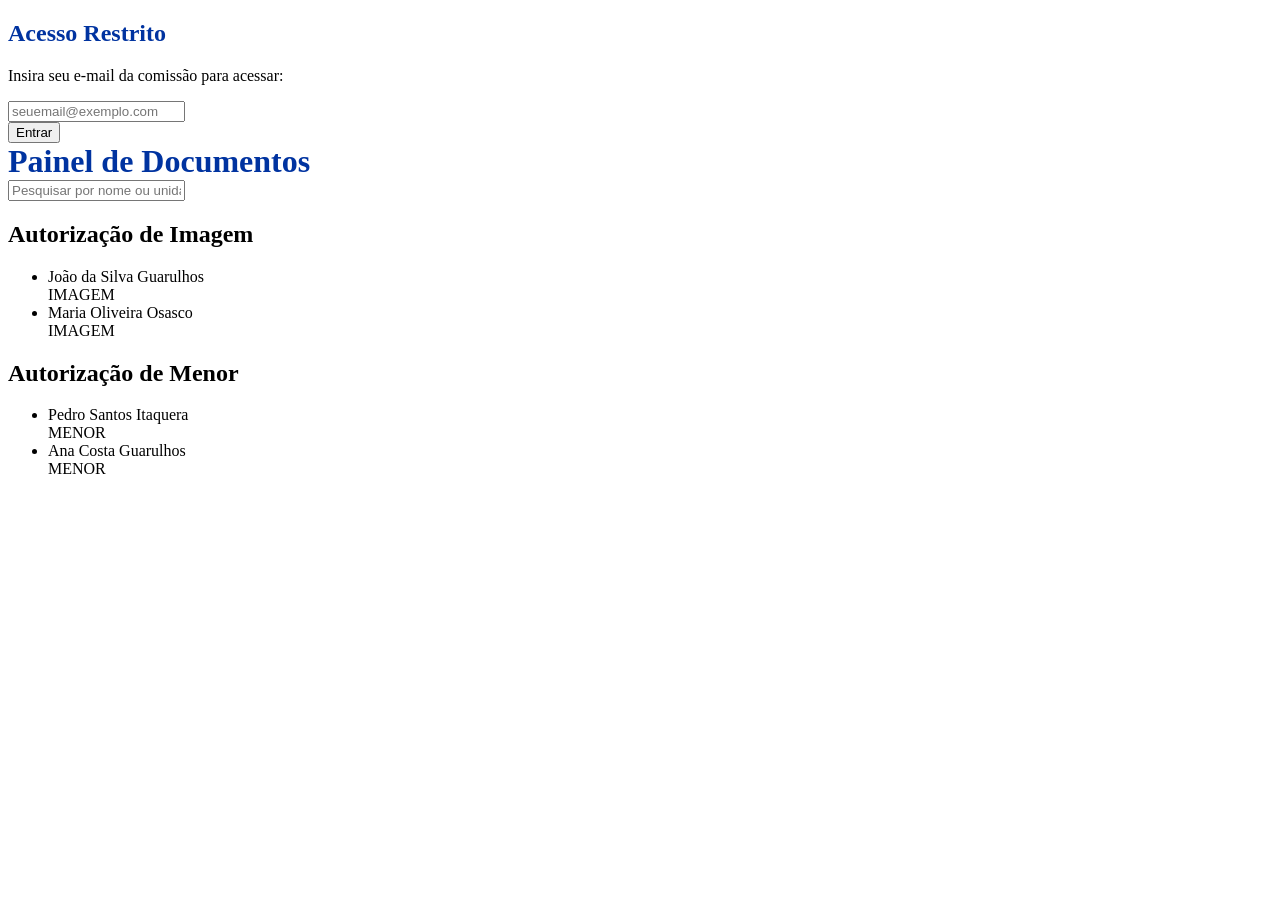
==== src/main/resources/static/admin.html @ 982acf08 "Tela ADM" ====
<!doctype html>
<html lang="pt-BR">
  <head>
    <meta charset="UTF-8" />
    <meta name="viewport" content="width=device-width, initial-scale=1.0" />
    <title>Painel ADM - EPALI</title>
    <link rel="stylesheet" href="/css/admin.css" />
  </head>
  <body>
    <!-- TELA DE LOGIN -->
    <div id="login-screen">
      <div class="login-box">
        <h2 style="color: #0033a0">Acesso Restrito</h2>
        <p>Insira seu e-mail da comissão para acessar:</p>
        <input
          type="email"
          id="email-input"
          placeholder="seuemail@exemplo.com"
        />
        <br />
        <button onclick="verificarAcesso()">Entrar</button>
        <p id="erro-login" style="color: red; display: none; margin-top: 10px">
          E-mail não autorizado.
        </p>
      </div>
    </div>

    <!-- PAINEL ADMINISTRATIVO -->
    <div id="admin-content">
      <div class="admin-header">
        <h1 style="color: #0033a0; margin: 0">Painel de Documentos</h1>
        <input
          type="text"
          id="search-input"
          class="search-bar"
          onkeyup="filtrarNomes()"
          placeholder="Pesquisar por nome ou unidade..."
        />
      </div>

      <div class="grid-container">
        <!-- Coluna 1: Autorização de Imagem -->
        <div class="list-section">
          <h2>Autorização de Imagem</h2>
          <ul class="doc-list" id="lista-imagem">
            <!-- Estes são dados de exemplo. O próximo passo será puxar isso do Java -->
            <li class="doc-item">
              <div class="doc-info">
                <span class="doc-name">João da Silva</span>
                <span class="doc-unit">Guarulhos</span>
              </div>
              <span class="tag-imagem">IMAGEM</span>
            </li>
            <li class="doc-item">
              <div class="doc-info">
                <span class="doc-name">Maria Oliveira</span>
                <span class="doc-unit">Osasco</span>
              </div>
              <span class="tag-imagem">IMAGEM</span>
            </li>
          </ul>
        </div>

        <!-- Coluna 2: Autorização de Menor -->
        <div class="list-section">
          <h2>Autorização de Menor</h2>
          <ul class="doc-list" id="lista-menor">
            <li class="doc-item">
              <div class="doc-info">
                <span class="doc-name">Pedro Santos</span>
                <span class="doc-unit">Itaquera</span>
              </div>
              <span class="tag-menor">MENOR</span>
            </li>
            <li class="doc-item">
              <div class="doc-info">
                <span class="doc-name">Ana Costa</span>
                <span class="doc-unit">Guarulhos</span>
              </div>
              <span class="tag-menor">MENOR</span>
            </li>
          </ul>
        </div>
      </div>
    </div>

    <script>
      // 1. LISTA DE E-MAILS PERMITIDOS (Adicione os e-mails da comissão aqui)
      const emailsPermitidos = [
        "amanda.areas@uol.com.br",
        "biachinellato@gmail.com",
        "carloslopesprofi@gmail.com",
        "catharina.tognetti@gmail.com",
        "danilo.oliveiraconceicao28@gmail.com",
        "heitornorilla@gmail.com",
        "helocontibelo@gmail.com",
        "henrique.santos.alencar@usp.br",
        "isatoschi13@gmail.com",
        "joao.custodio1309@gmail.com",
        "juliapereiravita2006@gmail.com",
        "laura.s.sanches2006@gmail.com",
        "luizamabtum@icloud.com",
        "manuellamoraes14@gmail.com",
        "marisolthesun@gmail.com",
        "tangstabile@gmail.com",
        "viniciusc.ferri@gmail.com",
        "dasouza51@gmail.com",
        "feliperocha07@gmail.com",
      ];

      function verificarAcesso() {
        const emailDigitado = document
          .getElementById("email-input")
          .value.trim()
          .toLowerCase();
        if (emailsPermitidos.includes(emailDigitado)) {
          document.getElementById("login-screen").style.display = "none";
          document.getElementById("admin-content").style.display = "block";
        } else {
          document.getElementById("erro-login").style.display = "block";
        }
      }

      // 2. FUNÇÃO DA BARRA DE PESQUISA
      function filtrarNomes() {
        const termo = document
          .getElementById("search-input")
          .value.toLowerCase();
        const itens = document.querySelectorAll(".doc-item");

        itens.forEach((item) => {
          const textoItem = item.innerText.toLowerCase();
          if (textoItem.includes(termo)) {
            item.style.display = "flex";
          } else {
            item.style.display = "none";
          }
        });
      }
    </script>
  </body>
</html>
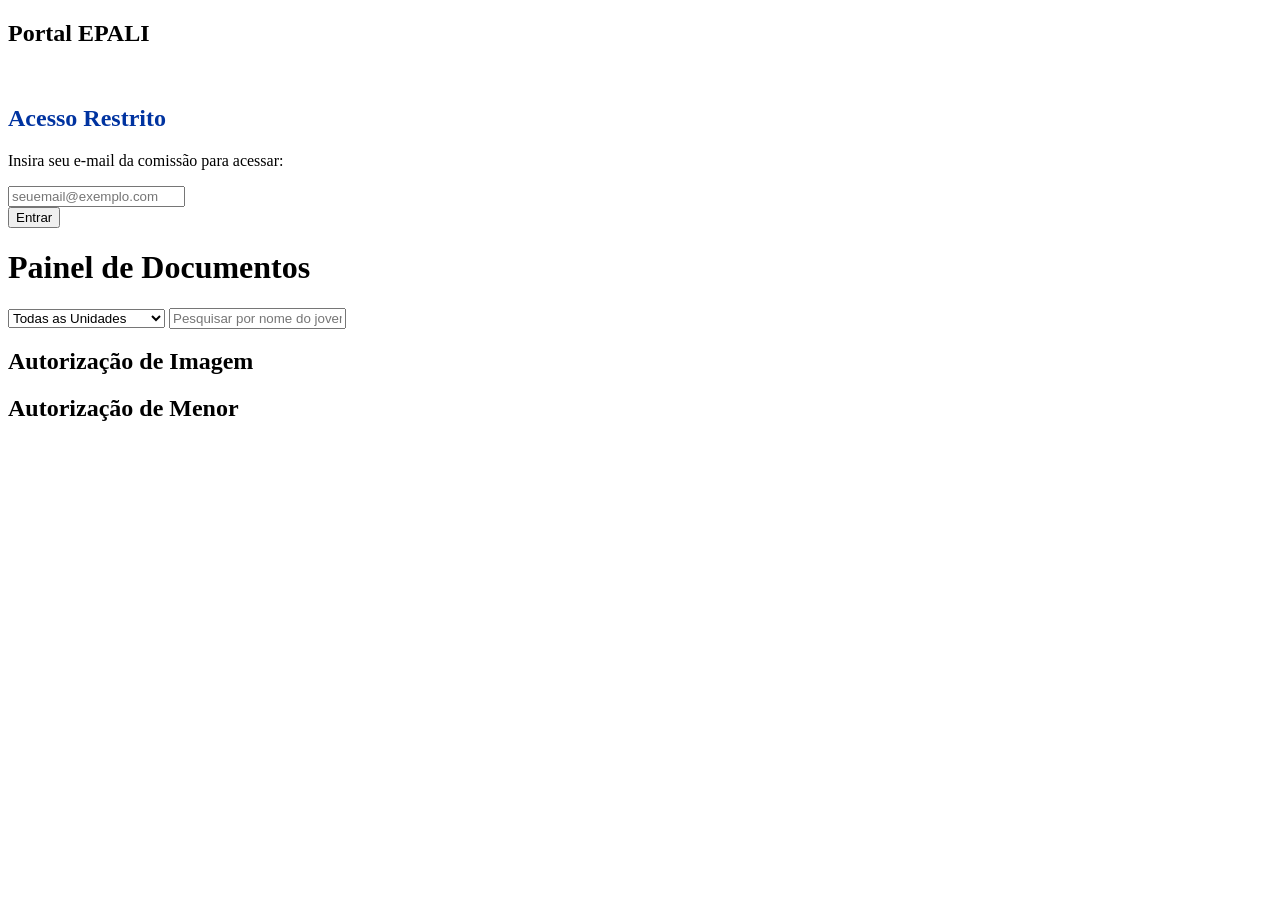
==== commit a49ee71f: "ajustes header e adm" ====
--- a/src/main/resources/static/admin.html
+++ b/src/main/resources/static/admin.html
@@ -7,6 +7,16 @@
     <link rel="stylesheet" href="/css/admin.css" />
   </head>
   <body>
+    <!-- CABEÇALHO GLOBAL -->
+    <header class="main-header">
+      <h2>Portal EPALI</h2>
+      <a
+        href="/index.html"
+        style="color: white; text-decoration: none; font-weight: bold"
+        >Voltar ao Site</a
+      >
+    </header>
+
     <!-- TELA DE LOGIN -->
     <div id="login-screen">
       <div class="login-box">
@@ -27,65 +37,54 @@
 
     <!-- PAINEL ADMINISTRATIVO -->
     <div id="admin-content">
-      <div class="admin-header">
-        <h1 style="color: #0033a0; margin: 0">Painel de Documentos</h1>
-        <input
-          type="text"
-          id="search-input"
-          class="search-bar"
-          onkeyup="filtrarNomes()"
-          placeholder="Pesquisar por nome ou unidade..."
-        />
+      <div class="admin-header-controls">
+        <h1 class="admin-title">Painel de Documentos</h1>
+
+        <div class="filter-group">
+          <!-- Filtro de Unidades baseado nas pastas do Supabase -->
+          <select
+            id="unit-filter"
+            class="filter-select"
+            onchange="filtrarDocumentos()"
+          >
+            <option value="todas">Todas as Unidades</option>
+            <option value="Alphaville">Alphaville</option>
+            <option value="Centro">Centro</option>
+            <option value="Guarulhos">Guarulhos</option>
+            <option value="Itaquera">Itaquera</option>
+            <option value="Lapa">Lapa</option>
+            <option value="Norte">Norte</option>
+            <option value="Osasco">Osasco</option>
+            <option value="Ribeirao_Preto">Ribeirão Preto</option>
+            <option value="Santo_Amaro">Santo Amaro</option>
+            <option value="Sao_Jose_dos_Campos">São José dos Campos</option>
+          </select>
+
+          <!-- Barra de Pesquisa por nome -->
+          <input
+            type="text"
+            id="search-input"
+            class="search-bar"
+            onkeyup="filtrarDocumentos()"
+            placeholder="Pesquisar por nome do jovem..."
+          />
+        </div>
       </div>
 
       <div class="grid-container">
-        <!-- Coluna 1: Autorização de Imagem -->
         <div class="list-section">
           <h2>Autorização de Imagem</h2>
-          <ul class="doc-list" id="lista-imagem">
-            <!-- Estes são dados de exemplo. O próximo passo será puxar isso do Java -->
-            <li class="doc-item">
-              <div class="doc-info">
-                <span class="doc-name">João da Silva</span>
-                <span class="doc-unit">Guarulhos</span>
-              </div>
-              <span class="tag-imagem">IMAGEM</span>
-            </li>
-            <li class="doc-item">
-              <div class="doc-info">
-                <span class="doc-name">Maria Oliveira</span>
-                <span class="doc-unit">Osasco</span>
-              </div>
-              <span class="tag-imagem">IMAGEM</span>
-            </li>
-          </ul>
+          <ul class="doc-list" id="lista-imagem"></ul>
         </div>
 
-        <!-- Coluna 2: Autorização de Menor -->
         <div class="list-section">
           <h2>Autorização de Menor</h2>
-          <ul class="doc-list" id="lista-menor">
-            <li class="doc-item">
-              <div class="doc-info">
-                <span class="doc-name">Pedro Santos</span>
-                <span class="doc-unit">Itaquera</span>
-              </div>
-              <span class="tag-menor">MENOR</span>
-            </li>
-            <li class="doc-item">
-              <div class="doc-info">
-                <span class="doc-name">Ana Costa</span>
-                <span class="doc-unit">Guarulhos</span>
-              </div>
-              <span class="tag-menor">MENOR</span>
-            </li>
-          </ul>
+          <ul class="doc-list" id="lista-menor"></ul>
         </div>
       </div>
     </div>
 
     <script>
-      // 1. LISTA DE E-MAILS PERMITIDOS (Adicione os e-mails da comissão aqui)
       const emailsPermitidos = [
         "amanda.areas@uol.com.br",
         "biachinellato@gmail.com",
@@ -116,21 +115,100 @@
         if (emailsPermitidos.includes(emailDigitado)) {
           document.getElementById("login-screen").style.display = "none";
           document.getElementById("admin-content").style.display = "block";
+
+          carregarDocumentos();
         } else {
           document.getElementById("erro-login").style.display = "block";
         }
       }
 
-      // 2. FUNÇÃO DA BARRA DE PESQUISA
-      function filtrarNomes() {
+      async function carregarDocumentos() {
+        try {
+          const resposta = await fetch("/api/documentos/listar-todos");
+          const arquivos = await resposta.json();
+
+          const listaImagem = document.getElementById("lista-imagem");
+          const listaMenor = document.getElementById("lista-menor");
+
+          listaImagem.innerHTML = "";
+          listaMenor.innerHTML = "";
+
+          let qtdImagem = 0;
+          let qtdMenor = 0;
+
+          if (arquivos && arquivos.length > 0) {
+            arquivos.forEach((arquivo) => {
+              const nomeCompleto = arquivo.name;
+
+              if (!nomeCompleto || !nomeCompleto.includes(".pdf")) return;
+
+              const partes = nomeCompleto.split("/");
+              const nomeArquivo = partes[partes.length - 1];
+              const unidade = partes.length > 1 ? partes[0] : "Documento Salvo";
+              const isImagem = nomeArquivo.includes("IMAGEM");
+
+              let nomeJovem = nomeArquivo
+                .replace("Autorizacao_IMAGEM_", "")
+                .replace("Autorizacao_MENOR_", "")
+                .replace(".pdf", "")
+                .replaceAll("_", " ");
+
+              const itemHTML = `
+                            <li class="doc-item">
+                                <div class="doc-info">
+                                    <span class="doc-name">${nomeJovem}</span>
+                                    <span class="doc-unit">${unidade}</span>
+                                </div>
+                                <span class="${isImagem ? "tag-imagem" : "tag-menor"}">
+                                    ${isImagem ? "IMAGEM" : "MENOR"}
+                                </span>
+                            </li>
+                        `;
+
+              if (isImagem) {
+                listaImagem.innerHTML += itemHTML;
+                qtdImagem++;
+              } else {
+                listaMenor.innerHTML += itemHTML;
+                qtdMenor++;
+              }
+            });
+          }
+
+          const mensagemVazio = `<li style="padding: 20px; text-align: center; color: #777; font-style: italic;">Ainda não foram preenchidos nenhum documento</li>`;
+
+          if (qtdImagem === 0) listaImagem.innerHTML = mensagemVazio;
+          if (qtdMenor === 0) listaMenor.innerHTML = mensagemVazio;
+        } catch (erro) {
+          console.error("Erro ao carregar documentos:", erro);
+          alert("Falha ao carregar a lista de documentos.");
+        }
+      }
+
+      // FUNÇÃO DE FILTRO ATUALIZADA (Cruza o texto digitado com a unidade escolhida)
+      function filtrarDocumentos() {
         const termo = document
           .getElementById("search-input")
           .value.toLowerCase();
+        const unidadeSelecionada = document.getElementById("unit-filter").value;
         const itens = document.querySelectorAll(".doc-item");
 
         itens.forEach((item) => {
-          const textoItem = item.innerText.toLowerCase();
-          if (textoItem.includes(termo)) {
+          const nomeItem = item
+            .querySelector(".doc-name")
+            .innerText.toLowerCase();
+          const unidadeItem = item.querySelector(".doc-unit").innerText;
+
+          // Verifica se o texto bate
+          const correspondeNome = nomeItem.includes(termo);
+
+          // Verifica se a unidade bate (ou se a opção "Todas" está marcada)
+          const correspondeUnidade =
+            unidadeSelecionada === "todas" ||
+            unidadeItem === unidadeSelecionada;
+
+          // Só mostra se passar nos dois testes
+          if (correspondeNome && correspondeUnidade) {
             item.style.display = "flex";
           } else {
             item.style.display = "none";
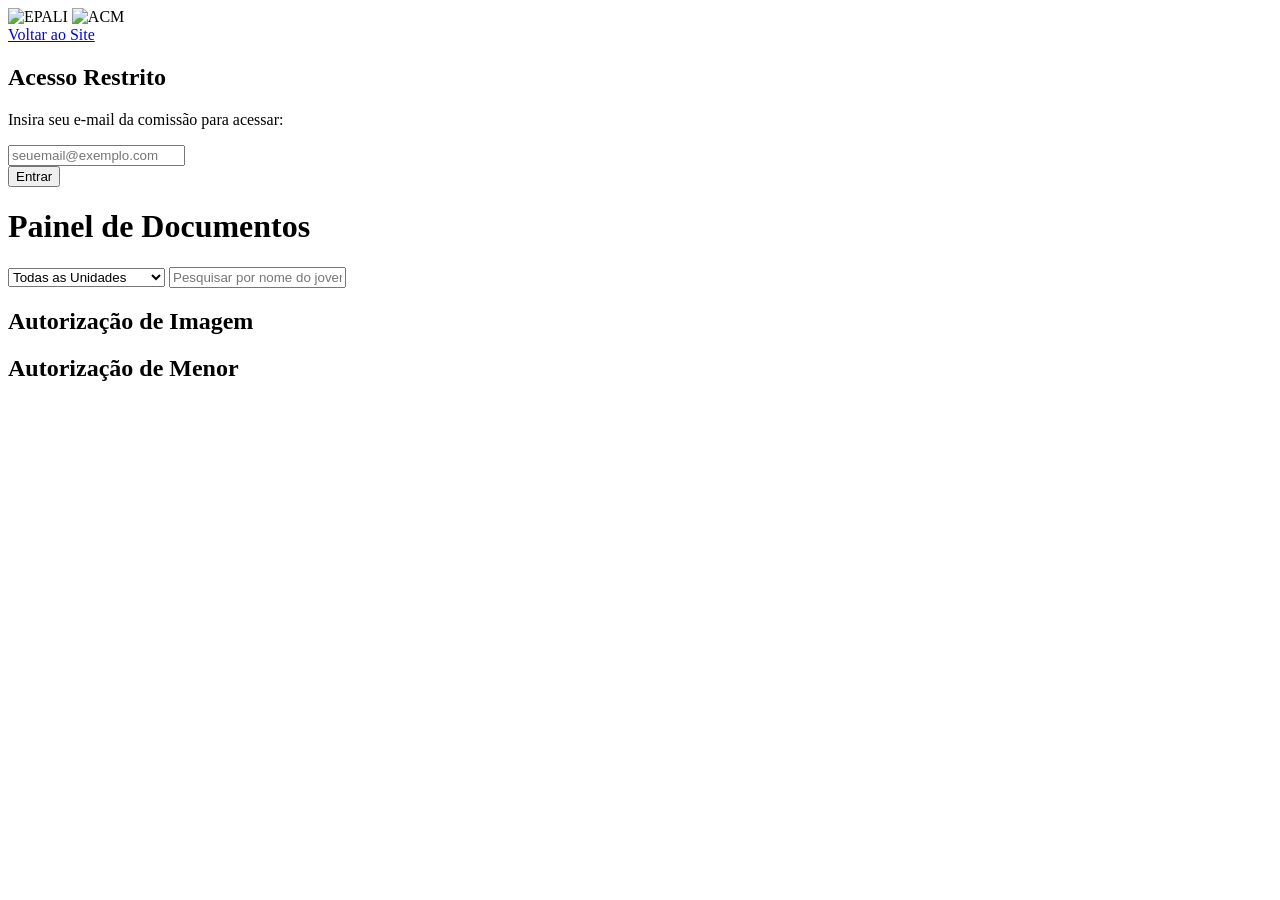
==== commit df58f91d: "ajuste css admin" ====
--- a/src/main/resources/static/admin.html
+++ b/src/main/resources/static/admin.html
@@ -8,19 +8,21 @@
   </head>
   <body>
     <!-- CABEÇALHO GLOBAL -->
-    <header class="main-header">
-      <h2>Portal EPALI</h2>
-      <a
-        href="/index.html"
-        style="color: white; text-decoration: none; font-weight: bold"
-        >Voltar ao Site</a
-      >
+    <!-- CABEÇALHO COM FUNDO DE FOLHAS (Idêntico ao index.html) -->
+    <header>
+      <div class="logos-container">
+        <img src="/img/logo-epali.png" alt="EPALI" class="logo-epali" />
+        <img src="/img/logo-acm.png" alt="ACM" class="logo-acm" />
+      </div>
+
+      <!-- O botão agora serve para Voltar ao Site principal -->
+      <a href="/index.html" class="btn-adm">Voltar ao Site</a>
     </header>
 
     <!-- TELA DE LOGIN -->
     <div id="login-screen">
       <div class="login-box">
-        <h2 style="color: #0033a0">Acesso Restrito</h2>
+        <h2>Acesso Restrito</h2>
         <p>Insira seu e-mail da comissão para acessar:</p>
         <input
           type="email"
